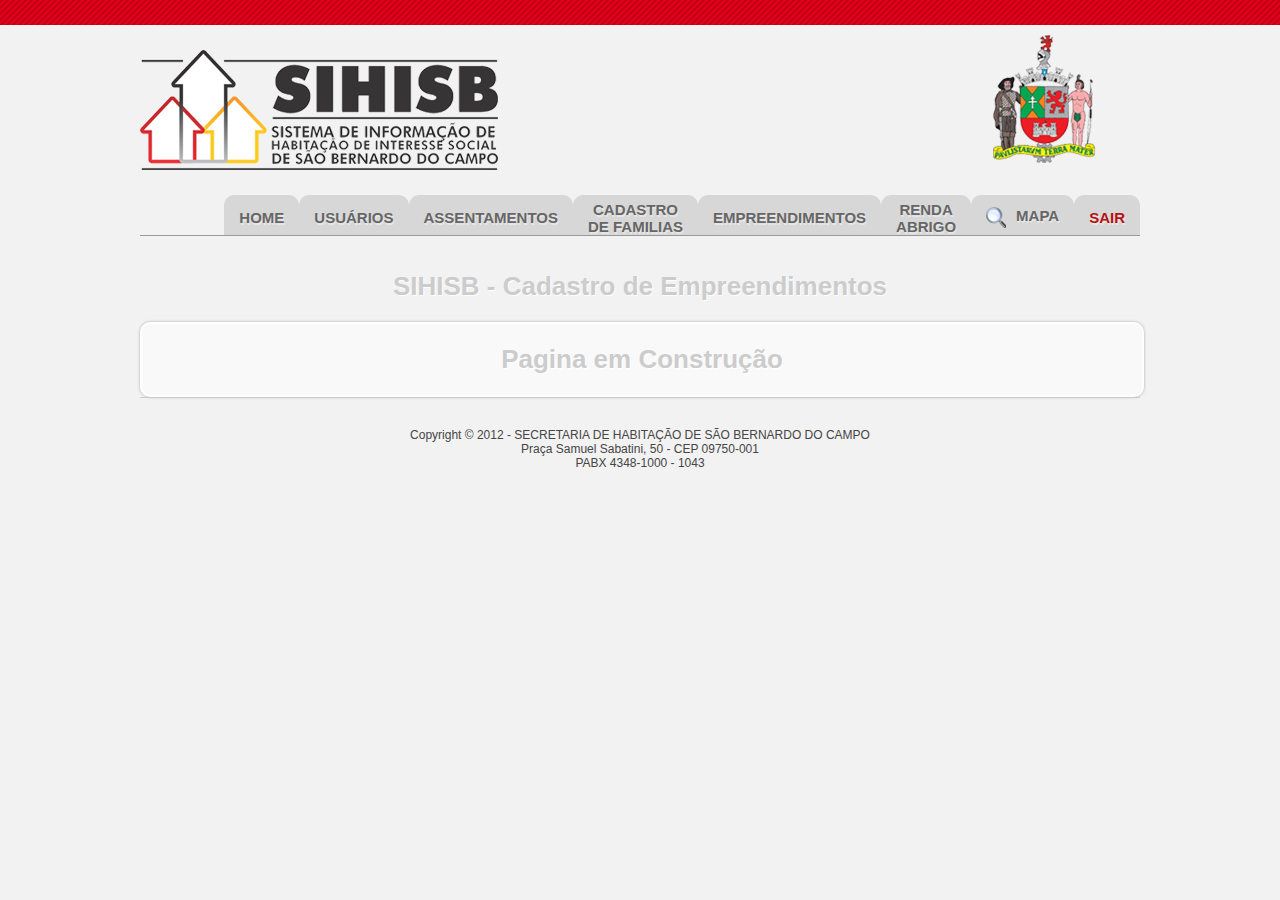
==== sihisb/empreendimento.html @ ddaa9108 "AUTOCOMPLETE=OFF anulado" ====
<!DOCTYPE html PUBLIC "-//W3C//DTD HTML 4.01 Transitional//EN" "http://www.w3.org/TR/html4/loose.dtd">
<html>
<head>
<meta http-equiv="Content-Type" content="text/html; charset=ISO-8859-1">
<head>

	<title>Prefeitura de S�o Bernardo do Campo - Sihisb</title>



	<meta name="description" content="Cadastro de mapeamento de assentamentos" />

	<meta http-equiv="content-type" content="text/html; charset=utf-8" />

	<meta name="keywords" content="Assentamento, Geo" />



	<link rel="stylesheet" href="css/style.css" type="text/css"	media="screen" />

	<link rel="stylesheet" href="css/print.css" type="text/css"	media="print" />

	<link rel="stylesheet" href="css/jquery.alerts.css" type="text/css"	media="screen" />

	<link rel="stylesheet" href="css/box.css" type="text/css"	media="screen" />



	<script type="text/javascript" src="js/jquery.min.js"></script>

	<script type="text/javascript" src="js/sliding.form.js"></script>

	<script type="text/javascript" src="js/alerts.js"></script>

	<script type="text/javascript" src="js/global.js"></script>

	<script type="text/javascript" src="js/jquery.ui.draggable.js"></script>

	<script type="text/javascript" src="js/input.js"></script>

	<script type="text/javascript" src="js/box.js"></script>

	<script type="text/javascript" src="js/jquery.wymeditor.min.js"></script>

	

	

	<link rel="stylesheet" type="text/css" href="akzhan/lib/blueprint/screen.css" media="screen, projection" />

	<link rel="stylesheet" type="text/css" href="akzhan/lib/blueprint/print.css" media="print" />

	<!--[if lt IE 8]><link rel="stylesheet" href="akzhan/lib/blueprint/ie.css" type="text/css" media="screen, projection" /><![endif]-->

	<link rel="stylesheet" href="akzhan/jquery.wysiwyg.css" type="text/css"/>

	<script type="text/javascript" src="akzhan/lib/jquery.js"></script>

	<script type="text/javascript" src="akzhan/jquery.wysiwyg.js"></script>

	<script type="text/javascript" src="akzhan/controls/wysiwyg.image.js"></script>

	<script type="text/javascript" src="akzhan/controls/wysiwyg.link.js"></script>

	<script type="text/javascript" src="akzhan/controls/wysiwyg.table.js"></script>

</head>



</head>
<body>
<a name="topo"></a>
	<div id="header"></div>
	<div id="top-site">
		<div id="logo"></div>
				<div id="logo_sihisb"></div>
		

		

	<div id="menu">
				<ul id="lista-menu">
					<li><a href="paginaInicial">HOME</a></li>
						<li class="administradorOnly"><a href="#">USU�RIOS</a>
					<ul>
						<li>
							<div>
								<a href="localizaCadastroUsuario">Consultar/Editar</a>
								<a href="cadastroLogin">Cadastrar</a>
							</div>
							</form>
							</li>
						</ul>
					</li>
					<li class="administradorOnlyProj2"><a href="#">ASSENTAMENTOS</a>
					
						<ul>
							<li>
								<div>
								<a href="localizarCaracterizacao">Consultar/Editar</a>
								<form id="form1" name="form1" action="cadastroCaracterizacao" method="post">
								</form>
								</div>
							</li>
						
							
						</ul>
					</li>
					<li class="administradorOnlyProj3"><a href="#">CADASTRO <br/>DE FAMILIAS</a>
					
						<ul>
							<li>
								<div>
								<a href="localizarProjeto">Consultar/Editar</a>
								<form id="form2" name="form2" action="cadastroProjeto" method="get">
								<a href="#" onClick=document.form2.submit()>Cadastrar</a>
								</form>
								</div>
							</li>
						
							
						</ul>
					</li>
					<li><a href="#">EMPREENDIMENTOS</a>

					<ul>

						<li>

							<div>

								<a href="consultaempreendimento.html">Consultar/Editar</a>

								<a href="empreendimento.html">Cadastrar</a>

							</div>

						</li>

					</ul>

				</li>
					<li class="usuariorenda" class="administradorOnly"><a href="http://10.4.0.128:8080/apex/f?p=101">RENDA<br/>ABRIGO</a>
					
				</li>
			<!-- 	<li class="usuariodemanda" class="administradorOnly"><a href="http://10.4.0.128:8080/apex/f?p=100">DEMANDA<br/>ABERTA</a>
					
				</li> -->
				<li>

					<a href="javascript: void()" onclick="abreBusca()" class="btMapa"/>

						<img src="images/bt_mapa3.png" class="btSearch2 align-left" /> MAPA

					</a>

					<div id="iframeBusca" style="display: none">

						<a href="/geoexplorer/composer/" target="_blank" class="colorBlue"><img src="images/ponteiro.png" /> ABRIR O MAPA</a>

						<hr style="margin: 10px 0 10px 0"/>

						Ou pesquisar:

						<iframe src="search_geoexplorer.html?home=true" frameborder="0" width="100%" height="300"></iframe>

					</div>

				</li>

				<li><a href="index2.jsp" style="color: #b71111">SAIR</a></li>
			</ul>
		</div>
		<div style="clear: both;"></div>
	</div>
		
	<div id="content">

		<h1>SIHISB - Cadastro de Empreendimentos</h1>
		
		
		
	

		<div id="erros" style="display: none;">

			Favor, verifique os campos destacados em <b>vermelho</b> no formul�rio.

		</div>

	

		<div id="wrapper">
		
		<h1>Pagina em Constru��o</h1>
<!-- 	
			<div id="steps">

				<form id="formElem" name="formElem" method="post" action="http://site/teste.php" enctype="multipart/form-data">

					<fieldset class="step">

						<legend>Dados Gerais</legend>

						<div>

							<p class="width100">

								<label for="nome_empre" >Nome do Empreendimento</label> 

								<input type="text" id="nome_empre" name="nome_empre" value="TR�S MARIAS"/>

							</p>

							

							<p class="width100">

								<label for="regiao_op" >Regi�o Op</label> 

								<input type="text" id="regiao_op" name="regiao_op" value="K"/>

							</p>



							<p class="width100">

								<label for="macro_regiao">Macro-regi�o</label> 

								<input type="text" id="macro_regiao" name="macro_regiao" value="Cooperativa"/>

							</p>

							

							<p class="width100">

								<label for="programa">Programa</label> 

								<select id="programa" name="programa">

									<option>Escolha</option>

									<option>PAC</option>

									<option>Pr�-Moradia</option>

									<option>FGTS</option>

								</select>

							</p>

							

							<p class="width100">

								<label for="familias_beneficiadas" >Fam�lias Beneficiadas</label> 

								<input type="text" id="familias_beneficiadas" name="familias_beneficiadas" value="1236"/>

							</p>

							

							<p class="width100">

								<label for="investimento_total" class="bigLabel">Investimento Total</label> 

								<textarea id="investimento_total" name="investimento_total" class="specialTextArea" tabindex=27>R$ 80.249.723,39</textarea>

								<script type="text/javascript">

								(function($) {

									$(document).ready(function() {

										$('#investimento_total').wysiwyg();

									});

								})(jQuery);

								</script>

							</p>

							

							<p class="width100">

								<label for="principais_obras_servicos" class="bigLabel">Principais Obras e Servi�os</label> 

								<textarea id="principais_obras_servicos" name="principais_obras_servicos" class="specialTextArea" tabindex=27></textarea>

								<script type="text/javascript">

								(function($) {

									$(document).ready(function() {

										$('#principais_obras_servicos').wysiwyg();

									});

								})(jQuery);

								</script>

							</p>

						</div>

						

						

					</fieldset>



					<fieldset class="step">

						<legend>Confirme</legend>

						<br /><br />

						<div style="width: 1000px;text-align:center; ">

							<h2>Confirmar cadastro de Empreendimento?</h2>

						</div>

						<br />

						<center>

						<table border="0" style="width: 200px">

							<tr>

								<td><button id="registerButton" type="submit" onclick="return verificaSubmit()">Sim</button></td>

								<td><button id="registerButton" type="Button" onClick="location.href=getPathName()">N�o</button></td>

							</tr>

						</table>

						</center>

					</fieldset>



				</form>



			</div>



			<div id="navigation" style="display: none;">

				<ul>

					<li class="selected"><a href="#" onclick="location.href='#topo';">Dados Gerais</a></li>

					<li><a href="#topo" onclick="location.href='#topo'">Confirme</a></li>

				</ul>

			</div>

-->

		</div>
		 
		

		<div id="rodape">

			Copyright � 2012 - SECRETARIA DE HABITA��O DE S�O BERNARDO DO CAMPO

			<br/>

			Pra�a Samuel Sabatini, 50 - CEP 09750-001

			<br/>

			PABX 4348-1000 - 1043

		</div>

		

	</div>

</body>



</html>
---- sihisb/css/style.css ----
*{margin:0px; padding:0px;}
a{color: #0000FF;}
.linkComun{text-decoration: none;font-size: 11px; font-weight: bold; color: #438eff;}
.linkComun:hover{text-decoration: underline;}
img{border: 0;}
body{
    color:#454545;
    font-size: .875em/1.571428571em /*13px*/;
    background: #f2f2f2;
    font-family: Arial, Helvetica, sans-serif /*"Century Gothic", Helvetica, sans-serif*/;
}
#content{
    margin:15px auto;
    text-align:center;
    width:1000px;
    position:relative;
    height:100%;
}
#wrapper{
    -moz-box-shadow:0px 0px 3px #aaa;
    -webkit-box-shadow:0px 0px 3px #aaa;
    box-shadow:0px 0px 3px #aaa;
    -moz-border-radius:10px;
    -webkit-border-radius:10px;
    border-radius:10px;
    border:2px solid #fff;
    background-color:#f9f9f9;
    width:1000px;
    overflow:hidden;
}
#steps{
    width:1000px;
	/*height:320px;*/
    overflow:hidden;
}
.step{
    float:left;
    width:1000px;
	/*height:320px;*/
}
.colunas{
	float: left;
}
#navigation{
    height:45px;
    background-color:#e9e9e9;
    border-top:1px solid #fff;
    -moz-border-radius:0px 0px 10px 10px;
    -webkit-border-bottom-left-radius:10px;
    -webkit-border-bottom-right-radius:10px;
    border-bottom-left-radius:10px;
    border-bottom-right-radius:10px;
}
#navigation ul{
    list-style:none;
	float:left;
	margin-left:22px;
}
#navigation ul li{
	float:left;
    border-right:1px solid #ccc;
    border-left:1px solid #ccc;
    position:relative;
	margin:0px 2px;
}
#navigation ul li a{
    display:block;
    height:45px;
    background-color:#444;
    color:#777;
    outline:none;
    font-weight:bold;
    text-decoration:none;
    line-height:45px;
    padding:0px 20px;
    border-right:1px solid #fff;
    border-left:1px solid #fff;
    background:#f0f0f0;
    background:
        -webkit-gradient(
        linear,
        left bottom,
        left top,
        color-stop(0.09, rgb(240,240,240)),
        color-stop(0.55, rgb(227,227,227)),
        color-stop(0.78, rgb(240,240,240))
        );
    background:
        -moz-linear-gradient(
        center bottom,
        rgb(240,240,240) 9%,
        rgb(227,227,227) 55%,
        rgb(240,240,240) 78%
        )
}
#navigation ul li a:hover,
#navigation ul li.selected a{
    background:#d8d8d8;
    color:#666;
    text-shadow:1px 1px 1px #fff;
}
span.checked{
    background:transparent url(../images/checked.png) no-repeat top left;
    position:absolute;
    top:0px;
    left:1px;
    width:20px;
    height:20px;
}
span.error{
    background:transparent url(../images/error.png) no-repeat top left;
    position:absolute;
    top:0px;
    left:1px;
    width:20px;
    height:20px;
}
#steps form fieldset{
    border:none;
    padding-bottom:20px;
}
#steps form legend, .legenda{
    text-align:left;
    background-color:#f0f0f0;
    color:#666;
    font-size:24px;
    text-shadow:1px 1px 1px #fff;
    font-weight:bold;
    float:left;
    width:1000px;
    padding:5px 0px 5px 10px;
    margin:10px 0px;
    border-bottom:1px solid #fff;
    border-top:1px solid #d9d9d9;
}
#steps form p{
    float:left;
    clear:both;
    margin:5px 0px;
    background-color:#f4f4f4;
    border:1px solid #fff;
    width:455px;
    padding:7px;
    margin-left:20px;
    -moz-border-radius: 5px;
    -webkit-border-radius: 5px;
    border-radius: 5px;
    -moz-box-shadow:0px 0px 3px #aaa;
    -webkit-box-shadow:0px 0px 3px #aaa;
    box-shadow:0px 0px 3px #aaa;
}
#steps form p.width100
{
	width: 940px;
}
#steps form table
{
	width: 860px;
	text-align: left;
	margin-left: 30px;
}
#steps form table input:not([type=radio])
{
	width: 200px !important;
}
#steps form table tr th
{
	background: #eaeaea;
	padding: 10px
}
#steps form table tr td
{
	padding: 10px
}
#steps form table tr.par
{
	background-color: #fdfddd;
}
#steps form p label{
    width:120px;
    float:left;
    text-align:right;
    margin-right:10px;
    line-height:26px;
    color:#454545;
    text-shadow:1px 1px 1px #fff;
    font-weight:bold;
}
.smallLabel
{
	width:100px !important;
}
.bigLabel
{
	width:400px !important;
	text-align: left !important;
	padding: 2px 5px 2px 10px !important;
}
.specialTextArea
{
	width:96% !important;
}
#steps form p label.width100{
    width:260px;
    float:left;
    text-align:right;
    margin-right:15px;
    line-height:26px;
    color:#666;
    text-shadow:1px 1px 1px #fff;
    font-weight:bold;
}
#steps form input:not([type=radio]),
#steps form textarea,
#steps form select{
    background: #ffffff;
    border: 1px solid #ddd;
    -moz-border-radius: 3px;
    -webkit-border-radius: 3px;
    border-radius: 3px;
    outline: none;
    padding: 5px;
    width: 300px;
    float:left;
}
.smallInput{
    width: 70px !important;
}
.bigInput{
    width: 300px !important;
}
#steps form input:focus{
    -moz-box-shadow:0px 0px 3px #aaa;
    -webkit-box-shadow:0px 0px 3px #aaa;
    box-shadow:0px 0px 3px #aaa;
    background-color:#FFFEEF;
}
#steps form p.submit{
    background:none;
    border:none;
    -moz-box-shadow:none;
    -webkit-box-shadow:none;
    box-shadow:none;
}
#steps form button {
	border:none;
	outline:none;
    -moz-border-radius: 10px;
    -webkit-border-radius: 10px;
    border-radius: 10px;
    color: #ffffff;
    display: block;
    cursor:pointer;
    margin: 0px auto;
    clear:both;
    padding: 7px 25px;
    text-shadow: 0 1px 1px #777;
    font-weight:bold;
    font-size:22px;
    -moz-box-shadow:0px 0px 3px #aaa;
    -webkit-box-shadow:0px 0px 3px #aaa;
    box-shadow:0px 0px 3px #aaa;
    background:#4797ED;
}
#steps form button:hover {
    background:#d8d8d8;
    color:#666;
    text-shadow:1px 1px 1px #fff;
}
/* by jonatas */
#erros{border: solid 2px #d80000;background-color: #FFF;width: 600px;text-align: center;margin: 0 auto 20px auto;padding: 20px;font-size: 17px;color: #d80000;-webkit-border-radius: 10px;-moz-border-radius: 10px;border-radius: 10px;}
#sitio{text-align:left; padding: 20px 10px 80px 10px;}
#header{/*border-top: solid 7px #e2001a8*/ background-image: url('../images/pattern_sbc.png'); height: 20px; padding: 5px 0 0 0; text-align: center;}
#header div{color: #FFF;font-size: 13px;}
#header div a{font-size: 13px;color: #FFF}
#top-site{width: 1000px; margin:10px auto;position:relative;border-bottom: solid 1px #999; height: 200px}
#logo{background-image: url("../images/logo_2012_b.png"); background-repeat: no-repeat; width: 188px; height: 128px; float:right}
#logo_sihisb{background-image: url("../images/logo_sihisb.png"); background-repeat: no-repeat; background-position: center; width: 358px; height: 150px; float:left; }
#menu{position: absolute; bottom:0; right:0; font-size: 15px; font-weight: bold;z-index:10000; text-shadow: 1px 2px #e7e6e6}
h1{clear: both; color: #ccc; font-size: 26px; text-shadow: 1px 1px 1px #fff;padding: 20px;}
h2{clear: both; padding-top: 15px}
#posts{clear: both; margin: 25px 0 15px 0}
#posts legend{clear: both; font-size: 12px; color: #666; border-bottom: solid 1px #CCC; display: bock; width: 100%; margin-bottom: 10px}
#posts p{margin: 5px 5px 10px 5px}
#posts a{text-decoration:none}
#posts a:hover{font-weight: bold;text-decoration: underline;}
#rodape{font-size: 12px; clear: both; padding: 30px 20px 30px 20px; border-top: solid 1px #CCC; text-align:center; }
.align-left{float:left; margin-right: 10px}
.align-right{float:right; margin-left: 10px}
.titulo{clear: both; font-size: 26px; color:#333; padding: 0 5px 15px 0;text-decoration: none}
.titulo:hover{text-decoration:underline}
.btOk {border:none;outline:none;-moz-border-radius: 5px;-webkit-border-radius: 5px;border-radius: 5px;color: #ffffff;display: block;cursor:pointer;margin: 0px auto;clear:both;padding: 5px 10px;text-shadow: 0 1px 1px #777;font-weight:bold;font-size:11px;-moz-box-shadow:0px 0px 3px #aaa;-webkit-box-shadow:0px 0px 3px #aaa;box-shadow:0px 0px 3px #aaa;background:#4bb355;}
.cxInput{-webkit-border-radius: 7px;-moz-border-radius: 7px;border-radius: 7px;border: solid 1px #999;color: #999;padding: 1px 3px 1px 3px;}
.btSearch{background-image: url("../images/search.png");width: 20px;height: 20px;border:0;background-color:#d7d7d7;cursor: pointer;}
.btSearch2{cursor: pointer}
#steps form input.disabled, #steps form select.disabled{background-color:#f1efef;}
#itemRisco{display: none}
.lista-decorativa, .lista-comum{margin: 0 5px 0 5px; padding: 10px}
.lista-decorativa li {margin: 5px 2px 5px 15px; list-style: url("../images/arrow_more.png")}
.lista-decorativa li:hover{list-style: url("../images/arrow_more_on.png")}
.lista-decorativa li a{font-size: 15px; color: #0058bb}
.lista-comum li {margin: 5px 2px 5px 15px; list-style: url("../images/arrow_icon_01.png")}
.lista-comum li a{color: #0000FF;text-decoration: none}
.lista-comum li a:hover{text-decoration: underline}
.lista-comum li:hover{list-style: url("../images/arrow_icon_01.png")}
.lista-comum li ul li,.lista-comum li ul li:hover{list-style: url("../images/arrow_icon_02.png")}
.lista-faqR li{border-bottom: solid 1px #CCC; padding: 20px 10px 0 10px}
.lista-faqR span a{display: block; text-align: right;}
#botoes_lpa{width: 1000px; margin-bottom: 20px; clear: both}
.botao_lpa{float: left; margin-right: 10px}
.bt_lpa_e{float: left; width: 15px; height: 90px; background-image: url("../images/bt_lpa_01.png")}
.bt_lpa_c{float: left; width: 290px; height: 90px; background-image: url("../images/bt_lpa_02.png");text-align: center; color: #21316a}
.bt_lpa_d{float: left; width: 15px; height: 90px; background-image: url("../images/bt_lpa_03.png")}
.bt_lpa_c h3{font-size: 24px; font-weight: bold; margin: 8px 0;}
.bt_lpa_c p{margin: 12px 5px}
.bt_lpa_c p a{font-size: 14px; color: #21316a; text-decoration: none;}
.bt_lpa_c p a:hover{text-decoration: underline; font-size: 14px; font-weight: bold;}
.frameFormat h3{padding: 5px 0 5px 0; font-size: 24px; font-weight: bold;color: #21316a; border-bottom: dotted 1px #21316a}

/** CSS PARA CRIACAO DO MENU DROPDOWN **/
#lista-menu{}
#lista-menu li {text-align:center;float: left;list-style: none; z-index:10000;background: #d7d7d7;height: 40px;color: #666;-webkit-border-top-left-radius: 10px;-webkit-border-top-right-radius: 10px;	-moz-border-radius-topleft: 10px;	-moz-border-radius-topright: 10px;	border-top-left-radius: 10px;	border-top-right-radius: 10px;}
#lista-menu li div{text-align:left;display: block;	color: #666;padding: 8px 15px 0 15px;}
#lista-menu li a{display: table-cell;vertical-align:middle;height: 35px;text-decoration: none;color: #666;white-space: nowrap;z-index:10000;padding: 5px 15px 0 15px;}
#lista-menu li a:hover{color:#424242}
#lista-menu li ul{position: absolute;	display: none;z-index:10000;padding: 2px 5px 5px 0;}
#lista-menu li ul.homeLogin{right: 0;}
#lista-menu li ul li{background: inherit;padding: 0; float: none;display: block;z-index:10000;width: auto;padding-bottom: 10px;}
#lista-menu li ul li div{	background: #d7d7d7;width: auto;padding-bottom: 10px;-webkit-border-bottom-right-radius: 10px;-webkit-border-bottom-left-radius: 10px;-moz-border-radius-bottomright: 10px;-moz-border-radius-bottomleft: 10px;border-bottom-right-radius: 10px;border-bottom-left-radius: 10px;}
#lista-menu li  ul li div form label{display: block;}
#lista-menu li ul li a{background: #d7d7d7; display: block}
.toggleBox{display: none; padding: 10px; margin-left: 12px; background-color: #f2f2f2; border: solid 1px #a6a6a6; -webkit-border-radius: 5px;-moz-border-radius: 5px;border-radius: 5px;}
#file-original{	opacity: 0.0;    -moz-opacity: 0.0;    filter: alpha(opacity=00);	position: absolute;}

/** CSS PARA CRIACAO DA GALERIA **/
.clear {clear:both}
#gallery {position:relative;height:300px}
#gallery a {float:left;position:absolute;}
#gallery a img {border:none;}
#gallery a.show {z-index:500}
#gallery .caption {font-weight: bold; font-size: 16px; z-index:600; background-color:#000; color:#ffffff; height:65px; width:100%; position:absolute;bottom:0;}
#gallery .caption .content {margin:5px}
#gallery .caption .content h3 {margin:0;padding:0;color:#1DCCEF; font-size: 19px}

/** CSS PARA CRIACAO DO CAMPO DE BUSCA**/
#search_block
{
	overflow: no;
}
#iframeBusca
{
	width: 200px;
	background: #f0f0f0;
	position: absolute;
	margin-top: 6px;
	z-index: 30003;
	webkit-border-radius: 5px;
	-moz-border-radius: 5px;
	border-radius: 5px;
	border: solid 1px #CCC;
	opacity:0.9;
	filter:alpha(opacity=90); /* For IE8 and earlier */
}

.contornoBox{border: solid 1px #CCC; padding: 10px; margin: 3px}
.colorBlue:hover{color: #068fc5 !important; text-decoration: underline}
---- sihisb/css/print.css ----
*{margin: 1px; padding: 1px;}
#top{border-bottom: solid 2px #970102;}
#top img{float: left; margin-right: 50px}
#top h1{margin-top: 45px}
#conteudo{clear: both; margin-top: 20px}
#conteudo table{border: 0; width: 100%;font: 11px arial, verdana}
#conteudo table tr td{padding: 5px 10px 5px 10px; margin: 0; border-bottom: solid 1px #CCC; border-right: solid 2px #CCC; text-align: left}
#conteudo table tr td label{display:block; width: 140px; font-weight: bold; font-size: 12px; text-align: right}
#printar{clear: both;}
.topic{background: #e0e8ea;}
.topic2{color: #005c73;}
.topic h1{padding-left: 25px; color: #005c73; background-image: url(../images/ponteiro.png); background-repeat: no-repeat; background-position: left center; font: bold 18px arial, verdana;}
.clearTable *{height: 15px; border: 0 !important;}
---- sihisb/css/box.css ----
/* ----------------------------------------------------------------------------------------------------------------*/
/* ---------->>> global settings needed for thickbox <<<-----------------------------------------------------------*/
/* ----------------------------------------------------------------------------------------------------------------*/
*{padding: 0; margin: 0;}

/* ----------------------------------------------------------------------------------------------------------------*/
/* ---------->>> thickbox specific link and font settings <<<------------------------------------------------------*/
/* ----------------------------------------------------------------------------------------------------------------*/
#TB_window {
	font: 12px Arial, Helvetica, sans-serif;
	color: #333333;
}

#TB_secondLine {
	font: 10px Arial, Helvetica, sans-serif;
	color:#666666;
}

#TB_window a:link {color: #666666;}
#TB_window a:visited {color: #666666;}
#TB_window a:hover {color: #000;}
#TB_window a:active {color: #666666;}
#TB_window a:focus{color: #666666;}

/* ----------------------------------------------------------------------------------------------------------------*/
/* ---------->>> thickbox settings <<<-----------------------------------------------------------------------------*/
/* ----------------------------------------------------------------------------------------------------------------*/
#TB_overlay {
	position: fixed;
	z-index:1001;
	top: 0px;
	left: 0px;
	height:100%;
	width:100%;
}

.TB_overlayMacFFBGHack {background: url(macFFBgHack.png) repeat;}
.TB_overlayBG {
	background-color:#000;
	filter:alpha(opacity=75);
	-moz-opacity: 0.75;
	opacity: 0.75;
}

* html #TB_overlay { /* ie6 hack */
     position: absolute;
     height: expression(document.body.scrollHeight > document.body.offsetHeight ? document.body.scrollHeight : document.body.offsetHeight + 'px');
}

#TB_window {
	position: fixed;
	background: #ffffff;
	z-index: 1002;
	color:#000000;
	display:none;
	border: 4px solid #525252;
	text-align:left;
	top:50%;
	left:50%;
}

* html #TB_window { /* ie6 hack */
position: absolute;
margin-top: expression(0 - parseInt(this.offsetHeight / 2) + (TBWindowMargin = document.documentElement && document.documentElement.scrollTop || document.body.scrollTop) + 'px');
}

#TB_window img#TB_Image {
	display:block;
	margin: 15px 0 0 15px;
	border-right: 1px solid #ccc;
	border-bottom: 1px solid #ccc;
	border-top: 1px solid #666;
	border-left: 1px solid #666;
}

#TB_caption{
	height:25px;
	padding:7px 30px 10px 25px;
	float:left;
}

#TB_closeWindow{
	height:25px;
	padding:11px 25px 10px 0;
	float:right;
}

#TB_closeAjaxWindow{
	padding:7px 10px 5px 0;
	margin-bottom:1px;
	text-align:right;
	float:right;
}

#TB_ajaxWindowTitle{
	float:left;
	padding:7px 0 5px 10px;
	margin-bottom:1px;
}

#TB_title{
	background-color:#e8e8e8;
	height:27px;
}

#TB_ajaxContent{
	clear:both;
	padding:2px 15px 15px 15px;
	overflow:auto;
	text-align:left;
	line-height:1.4em;
}

#TB_ajaxContent.TB_modal{
	padding:15px;
}

#TB_ajaxContent p{
	padding:5px 0px 5px 0px;
}

#TB_load{
	position: fixed;
	display:none;
	height:13px;
	width:208px;
	z-index:1003;
	top: 50%;
	left: 50%;
	margin: -6px 0 0 -104px; /* -height/2 0 0 -width/2 */
}

* html #TB_load { /* ie6 hack */
position: absolute;
margin-top: expression(0 - parseInt(this.offsetHeight / 2) + (TBWindowMargin = document.documentElement && document.documentElement.scrollTop || document.body.scrollTop) + 'px');
}

#TB_HideSelect{
	z-index:999;
	position:fixed;
	top: 0;
	left: 0;
	background-color:#fff;
	border:none;
	filter:alpha(opacity=0);
	-moz-opacity: 0;
	opacity: 0;
	height:100%;
	width:100%;
}

* html #TB_HideSelect { /* ie6 hack */
     position: absolute;
     height: expression(document.body.scrollHeight > document.body.offsetHeight ? document.body.scrollHeight : document.body.offsetHeight + 'px');
}

#TB_iframeContent{
	clear:both;
	border:none;
	margin-bottom:-1px;
	margin-top:1px;
	_margin-bottom:1px;
}
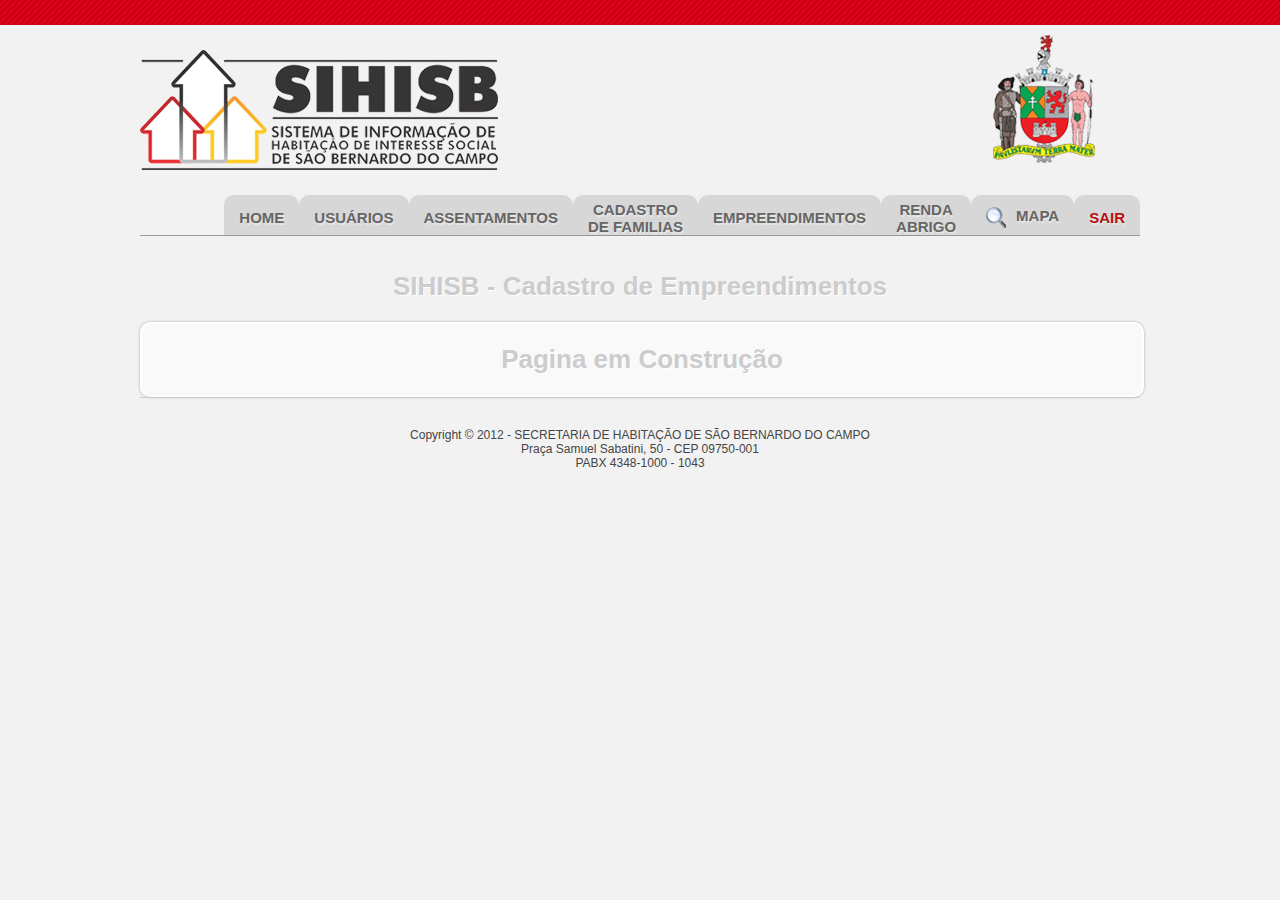
==== commit 0e5fb046: "class="btMapa"/>" ====
--- a/sihisb/empreendimento.html
+++ b/sihisb/empreendimento.html
@@ -1,10 +1,10 @@
 <!DOCTYPE html PUBLIC "-//W3C//DTD HTML 4.01 Transitional//EN" "http://www.w3.org/TR/html4/loose.dtd">
 <html>
 <head>
-<meta http-equiv="Content-Type" content="text/html; charset=ISO-8859-1">
+<meta http-equiv="Content-Type" content="text/html; charset=utf-8">
 <head>
 
-	<title>Prefeitura de S�o Bernardo do Campo - Sihisb</title>
+	<title>Prefeitura de São Bernardo do Campo - Sihisb</title>
 
 
 
@@ -82,7 +82,7 @@
 	<div id="menu">
 				<ul id="lista-menu">
 					<li><a href="paginaInicial">HOME</a></li>
-						<li class="administradorOnly"><a href="#">USU�RIOS</a>
+						<li class="administradorOnly"><a href="#">USUÁRIOS</a>
 					<ul>
 						<li>
 							<div>
@@ -149,7 +149,7 @@
 				</li> -->
 				<li>
 
-					<a href="javascript: void()" onclick="abreBusca()" class="btMapa"/>
+					<a href="javascript: void()" onclick="abreBusca()" class="btMapa">
 
 						<img src="images/bt_mapa3.png" class="btSearch2 align-left" /> MAPA
 
@@ -185,7 +185,7 @@
 
 		<div id="erros" style="display: none;">
 
-			Favor, verifique os campos destacados em <b>vermelho</b> no formul�rio.
+			Favor, verifique os campos destacados em <b>vermelho</b> no formulário.
 
 		</div>
 
@@ -193,7 +193,7 @@
 
 		<div id="wrapper">
 		
-		<h1>Pagina em Constru��o</h1>
+		<h1>Pagina em Construção</h1>
 <!-- 	
 			<div id="steps">
 
@@ -209,15 +209,15 @@
 
 								<label for="nome_empre" >Nome do Empreendimento</label> 
 
-								<input type="text" id="nome_empre" name="nome_empre" value="TR�S MARIAS"/>
-
-							</p>
-
-							
-
-							<p class="width100">
-
-								<label for="regiao_op" >Regi�o Op</label> 
+								<input type="text" id="nome_empre" name="nome_empre" value="TRÊS MARIAS"/>
+
+							</p>
+
+							
+
+							<p class="width100">
+
+								<label for="regiao_op" >Região Op</label> 
 
 								<input type="text" id="regiao_op" name="regiao_op" value="K"/>
 
@@ -227,7 +227,7 @@
 
 							<p class="width100">
 
-								<label for="macro_regiao">Macro-regi�o</label> 
+								<label for="macro_regiao">Macro-região</label> 
 
 								<input type="text" id="macro_regiao" name="macro_regiao" value="Cooperativa"/>
 
@@ -245,7 +245,7 @@
 
 									<option>PAC</option>
 
-									<option>Pr�-Moradia</option>
+									<option>Pró-Moradia</option>
 
 									<option>FGTS</option>
 
@@ -257,7 +257,7 @@
 
 							<p class="width100">
 
-								<label for="familias_beneficiadas" >Fam�lias Beneficiadas</label> 
+								<label for="familias_beneficiadas" >Famílias Beneficiadas</label> 
 
 								<input type="text" id="familias_beneficiadas" name="familias_beneficiadas" value="1236"/>
 
@@ -291,7 +291,7 @@
 
 							<p class="width100">
 
-								<label for="principais_obras_servicos" class="bigLabel">Principais Obras e Servi�os</label> 
+								<label for="principais_obras_servicos" class="bigLabel">Principais Obras e Serviços</label> 
 
 								<textarea id="principais_obras_servicos" name="principais_obras_servicos" class="specialTextArea" tabindex=27></textarea>
 
@@ -343,7 +343,7 @@
 
 								<td><button id="registerButton" type="submit" onclick="return verificaSubmit()">Sim</button></td>
 
-								<td><button id="registerButton" type="Button" onClick="location.href=getPathName()">N�o</button></td>
+								<td><button id="registerButton" type="Button" onClick="location.href=getPathName()">Não</button></td>
 
 							</tr>
 
@@ -383,11 +383,11 @@
 
 		<div id="rodape">
 
-			Copyright � 2012 - SECRETARIA DE HABITA��O DE S�O BERNARDO DO CAMPO
+			Copyright © 2012 - SECRETARIA DE HABITAÇÃO DE SÃO BERNARDO DO CAMPO
 
 			<br/>
 
-			Pra�a Samuel Sabatini, 50 - CEP 09750-001
+			Praça Samuel Sabatini, 50 - CEP 09750-001
 
 			<br/>
 
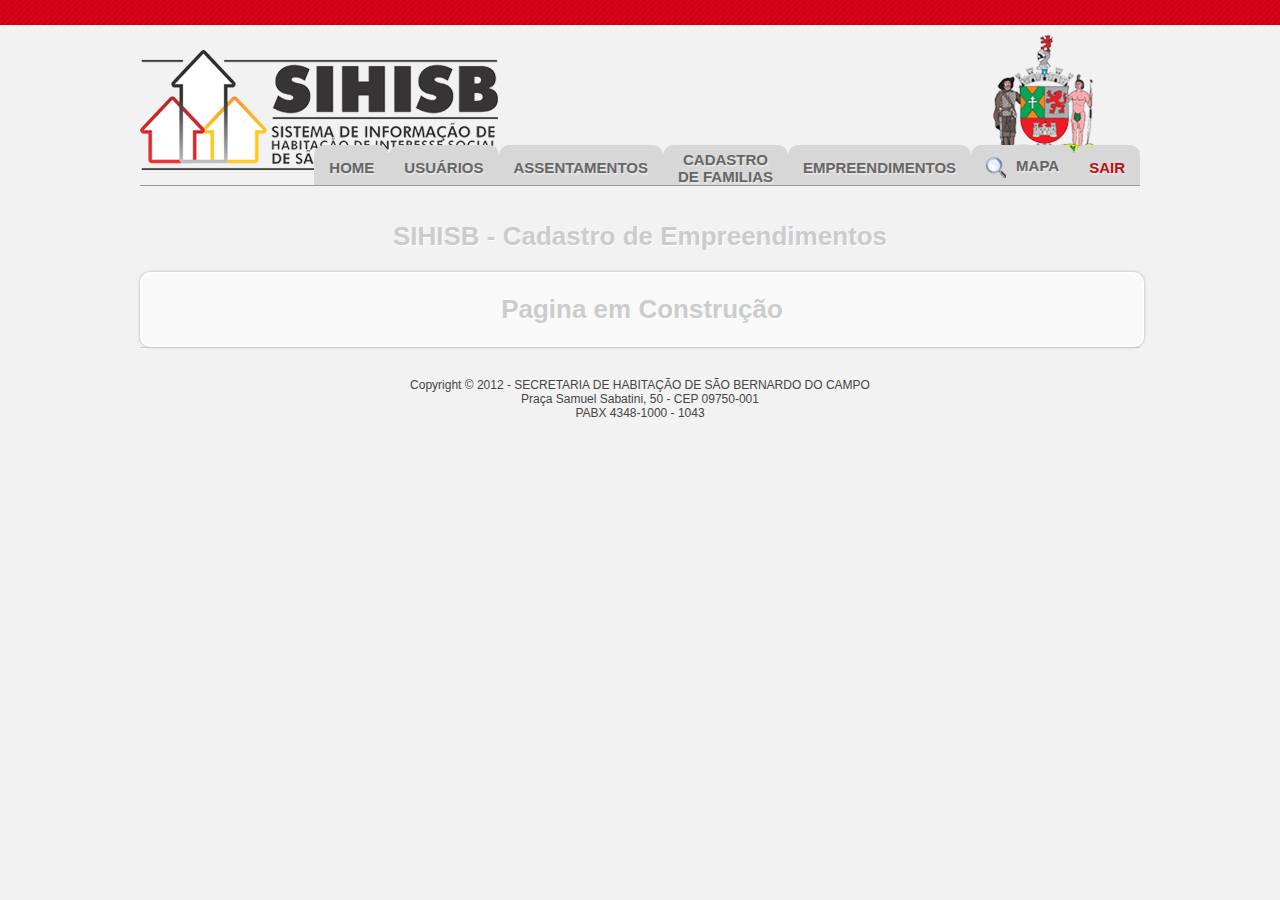
==== commit 2b4146e5: "menus limpos" ====
--- a/sihisb/empreendimento.html
+++ b/sihisb/empreendimento.html
@@ -89,7 +89,7 @@
 								<a href="localizaCadastroUsuario">Consultar/Editar</a>
 								<a href="cadastroLogin">Cadastrar</a>
 							</div>
-							</form>
+							
 							</li>
 						</ul>
 					</li>
@@ -141,12 +141,7 @@
 					</ul>
 
 				</li>
-					<li class="usuariorenda" class="administradorOnly"><a href="http://10.4.0.128:8080/apex/f?p=101">RENDA<br/>ABRIGO</a>
-					
-				</li>
-			<!-- 	<li class="usuariodemanda" class="administradorOnly"><a href="http://10.4.0.128:8080/apex/f?p=100">DEMANDA<br/>ABERTA</a>
-					
-				</li> -->
+
 				<li>
 
 					<a href="javascript: void()" onclick="abreBusca()" class="btMapa">
--- a/sihisb/css/style.css
+++ b/sihisb/css/style.css
@@ -9,6 +9,13 @@
     font-size: .875em/1.571428571em /*13px*/;
     background: #f2f2f2;
     font-family: Arial, Helvetica, sans-serif /*"Century Gothic", Helvetica, sans-serif*/;
+}
+#login{
+    margin:15px auto;
+    text-align:right;
+    width:300px;
+    position:relative;
+    height:100%;
 }
 #content{
     margin:15px auto;
@@ -274,7 +281,8 @@
 #header{/*border-top: solid 7px #e2001a8*/ background-image: url('../images/pattern_sbc.png'); height: 20px; padding: 5px 0 0 0; text-align: center;}
 #header div{color: #FFF;font-size: 13px;}
 #header div a{font-size: 13px;color: #FFF}
-#top-site{width: 1000px; margin:10px auto;position:relative;border-bottom: solid 1px #999; height: 200px}
+#top-site{width: 1000px; margin:10px auto;position:relative;border-bottom: solid 1px #999} 
+/*; height: 200px}*/
 #logo{background-image: url("../images/logo_2012_b.png"); background-repeat: no-repeat; width: 188px; height: 128px; float:right}
 #logo_sihisb{background-image: url("../images/logo_sihisb.png"); background-repeat: no-repeat; background-position: center; width: 358px; height: 150px; float:left; }
 #menu{position: absolute; bottom:0; right:0; font-size: 15px; font-weight: bold;z-index:10000; text-shadow: 1px 2px #e7e6e6}
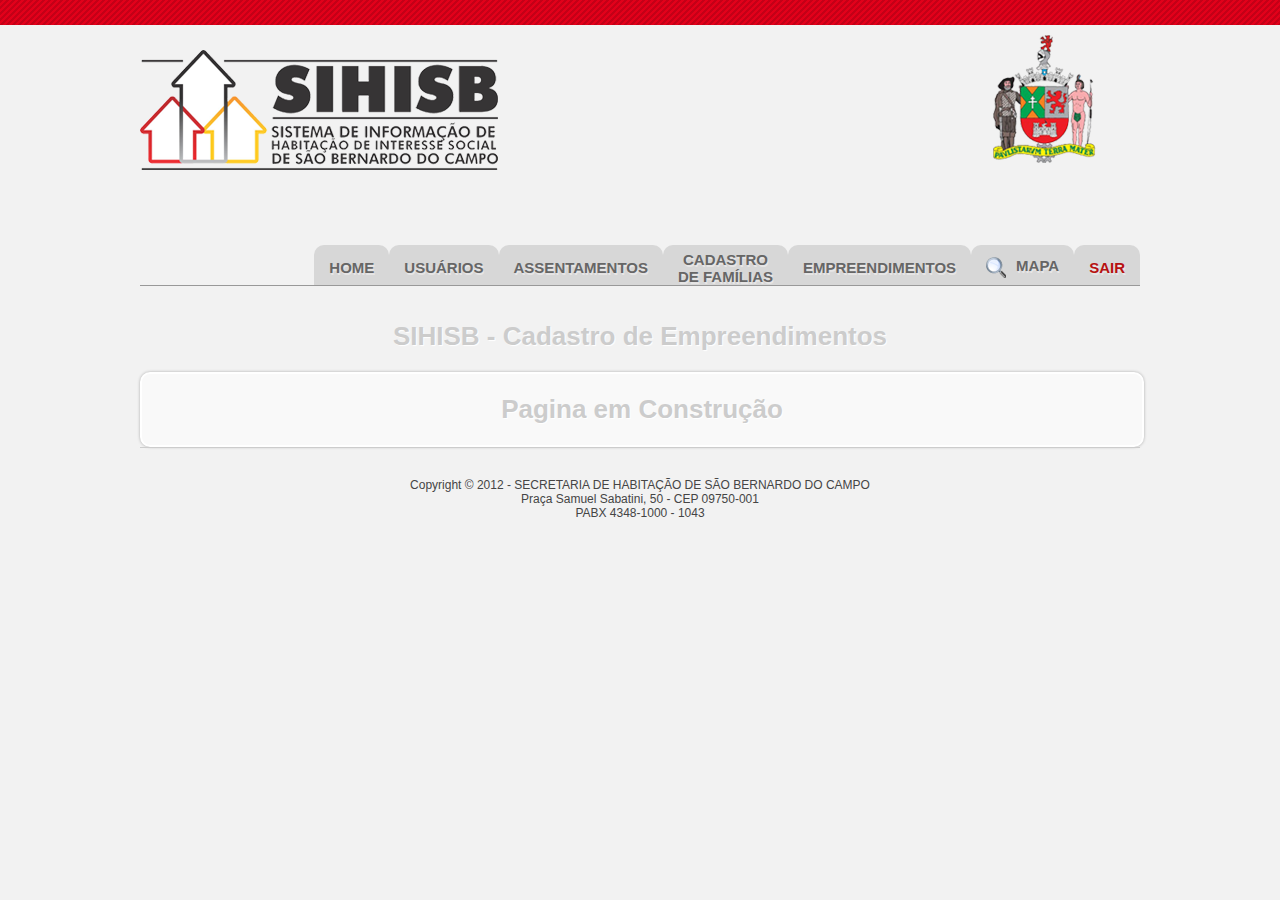
==== commit be735b9e: "famílias" ====
--- a/sihisb/empreendimento.html
+++ b/sihisb/empreendimento.html
@@ -107,7 +107,7 @@
 							
 						</ul>
 					</li>
-					<li class="administradorOnlyProj3"><a href="#">CADASTRO <br/>DE FAMILIAS</a>
+					<li class="administradorOnlyProj3"><a href="#">CADASTRO <br/>DE FAMÍLIAS</a>
 					
 						<ul>
 							<li>
@@ -252,9 +252,9 @@
 
 							<p class="width100">
 
-								<label for="familias_beneficiadas" >Famílias Beneficiadas</label> 
-
-								<input type="text" id="familias_beneficiadas" name="familias_beneficiadas" value="1236"/>
+								<label for="FAMÍLIAS_beneficiadas" >Famílias Beneficiadas</label> 
+
+								<input type="text" id="FAMÍLIAS_beneficiadas" name="FAMÍLIAS_beneficiadas" value="1236"/>
 
 							</p>
 
--- a/sihisb/css/style.css
+++ b/sihisb/css/style.css
@@ -281,8 +281,7 @@
 #header{/*border-top: solid 7px #e2001a8*/ background-image: url('../images/pattern_sbc.png'); height: 20px; padding: 5px 0 0 0; text-align: center;}
 #header div{color: #FFF;font-size: 13px;}
 #header div a{font-size: 13px;color: #FFF}
-#top-site{width: 1000px; margin:10px auto;position:relative;border-bottom: solid 1px #999} 
-/*; height: 200px}*/
+#top-site{width: 1000px; margin:10px auto;position:relative;border-bottom: solid 1px #999; height: 250px}
 #logo{background-image: url("../images/logo_2012_b.png"); background-repeat: no-repeat; width: 188px; height: 128px; float:right}
 #logo_sihisb{background-image: url("../images/logo_sihisb.png"); background-repeat: no-repeat; background-position: center; width: 358px; height: 150px; float:left; }
 #menu{position: absolute; bottom:0; right:0; font-size: 15px; font-weight: bold;z-index:10000; text-shadow: 1px 2px #e7e6e6}
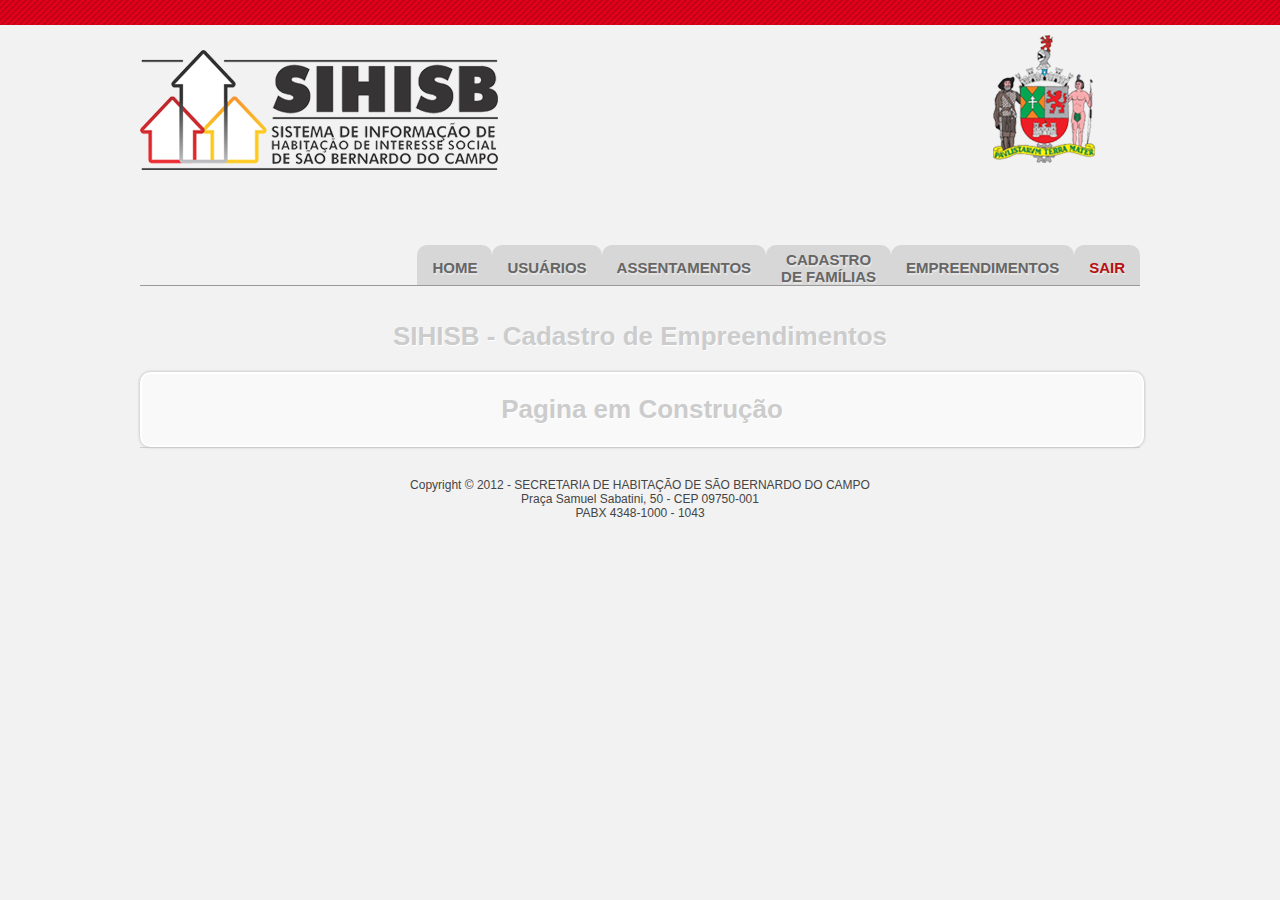
==== commit da9f5088: "remover menu mapa" ====
--- a/sihisb/empreendimento.html
+++ b/sihisb/empreendimento.html
@@ -142,27 +142,6 @@
 
 				</li>
 
-				<li>
-
-					<a href="javascript: void()" onclick="abreBusca()" class="btMapa">
-
-						<img src="images/bt_mapa3.png" class="btSearch2 align-left" /> MAPA
-
-					</a>
-
-					<div id="iframeBusca" style="display: none">
-
-						<a href="/geoexplorer/composer/" target="_blank" class="colorBlue"><img src="images/ponteiro.png" /> ABRIR O MAPA</a>
-
-						<hr style="margin: 10px 0 10px 0"/>
-
-						Ou pesquisar:
-
-						<iframe src="search_geoexplorer.html?home=true" frameborder="0" width="100%" height="300"></iframe>
-
-					</div>
-
-				</li>
 
 				<li><a href="index2.jsp" style="color: #b71111">SAIR</a></li>
 			</ul>
